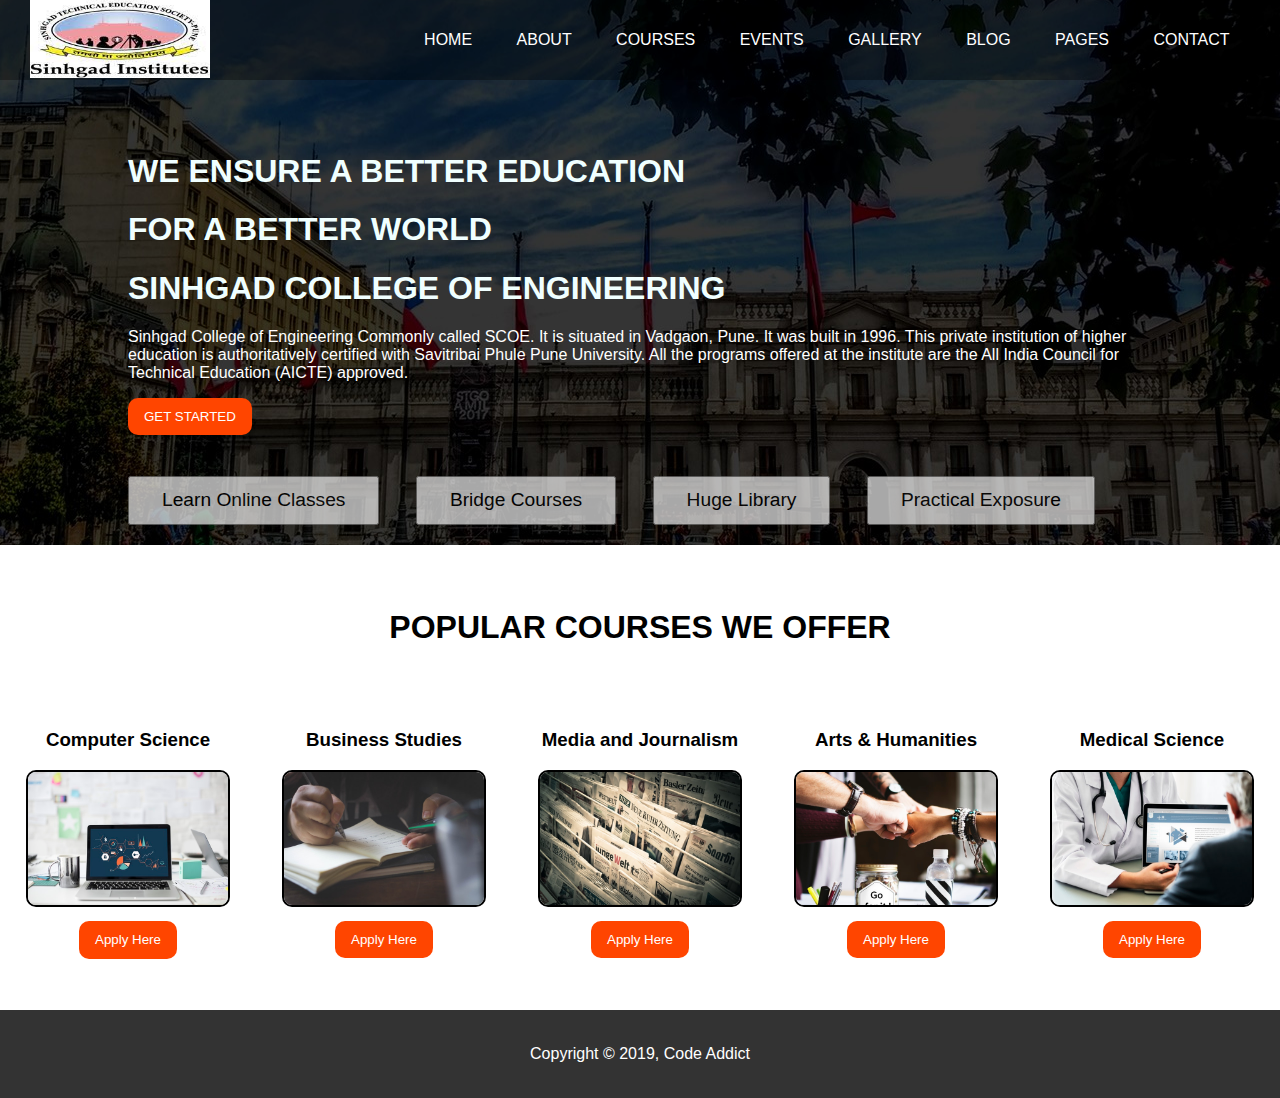
==== index.html @ d687e679 "Add files via upload" ====
<!DOCTYPE html>
<html lang="en">
<head>
    <meta charset="UTF-8">
     <meta name="viewport" content="width=device-width, initial-scale=1.0">
    <title>School Web Template</title>
    <link rel="stylesheet" href="style.css">
</head>

<body>
    
   
   <div class="wrapper">
<!--NAVIGATION-->
       <nav>
          <img src="logo.jpg" class="img" alt="logo" height="78px" width="50px" > 
          <ul>
              <li><a href="#">HOME</a></li>
              <li><a href="#">ABOUT</a></li>
              <li><a href="#">COURSES</a></li>
              <li><a href="#">EVENTS</a></li>
              <li><a href="#">GALLERY</a></li>
              <li><a href="#">BLOG</a></li>
              <li><a href="#">PAGES</a></li>
              <li><a href="#">CONTACT</a></li>
          </ul>
       </nav>
<!--END OF NAVIGATION-->

      
      <div class="section">
          <h1>WE ENSURE A BETTER EDUCATION</h1>
          <h1>FOR A BETTER WORLD </h1> 
          <h1>SINHGAD COLLEGE OF ENGINEERING </h1>
          <p>Sinhgad College of Engineering Commonly called SCOE. It is situated in Vadgaon, Pune. It was built in 1996. This private institution of higher education is authoritatively certified with Savitribai Phule Pune University. All the programs offered at the institute are the All India Council for Technical Education (AICTE) approved.</p>
          
          <a href="#"><button class="btn-1">GET STARTED</button></a>
<!--FEATURES-->
         <div class="features">
             <button>Learn Online Classes</button>
             <button>Bridge Courses</button>
             <button>Huge Library</button>
             <button>Practical Exposure</button>
         </div>
         
<!--END OF FEATURES-->
      </div>
<!--END OF SECTION-->
   </div>
<!--END OF WRAPPER-->
   
<!--SHOWCASE-->
   <showcase>
       <h1>POPULAR COURSES WE OFFER</h1>
       <div id="courses">
           <div class="cs">
               <h3>Computer Science</h3>
               <img src="cse.jpeg" width="50%" alt="cs">
               <a href="#" ><button class="apply">Apply Here</button></a>
           </div>
           <div class="business">
               <h3>Business Studies</h3>
               <img src="business.jpeg" alt="business">
               <a href="#" ><button class="apply">Apply Here</button></a>
           </div>
        
           <div class="journalism">
               <h3>Media and Journalism</h3>
               <img src="journalism.jpeg" alt="media">
               <a href="#" ><button class="apply">Apply Here</button></a>
           </div>
           <div class="arts">
               <h3>Arts & Humanities</h3>
               <img src="arts.jpeg" alt="arts">
               <a href="#" ><button class="apply">Apply Here</button></a>
           </div>
           <div class="medical">
               <h3>Medical Science</h3>
               <img src="medical.jpeg" alt="ms">
               <a href="#" ><button class="apply">Apply Here</button></a>
           </div>
       </div>
   </showcase>
<!--END OF SHOWCASE-->
   
   <footer>
       <p>Copyright &copy; 2019, Code Addict</p>
   </footer>
    
</body>
</html>
---- style.css ----
body{
    font-family: sans-serif;
    margin: 0;
    padding: 0;
}

.wrapper{
    background: url(school.jpeg)
    no-repeat center center;
    min-height: 30rem;
}

nav{
    width: 100%;
    height: 80px;
    background-color: #0005;
    line-height: 80px;
}

nav ul{
    float: right;
    margin: 0;
    margin-right: 1.9rem;
}

nav ul li{
    list-style-type: none;
    display: inline-block;
}

nav ul li a{
    text-decoration: none;
    color: #fff;
    padding: 20px;
}

img{
    width: 14%;
    margin-left: 1.9rem;
    margin: top 1px;;
}

nav ul li:hover{
    background-color: coral;
    color: #000;
    font-weight: bold;
    font-size: 1.2rem;
}

.section{
    color: azure;
    width: 80%;
    margin: auto;
    overflow: hidden;
    margin-top: 4%;
}



.section p{
    color:white;
}

.btn-1{
    background-color: orangered;
    padding: 0.7rem 1rem;
    color: #fff;
    border: none;
    border-radius: 10px;
}

.features{
    margin-top: 4%;
    margin-bottom: 2%;
}

.features button{
    padding: 0.7rem 2rem;
    margin-right: 2rem;
    font-size: 1.2rem;
    opacity: 0.7;
}

showcase h1{
    margin-top: 5%;
    margin-bottom: 5%;
    text-align: center;
}

#courses{
    display: flex;
    justify-content: space-around;
    text-align: center;
}

#courses img{
    width: 200px;
    border-radius: 10px;
    border: 2px solid #000;
    margin: auto;
}

.apply{
    margin-top: 4%;
    background-color: orangered;
    padding: 0.7rem 1rem;
    color: #fff;
    border: none;
    border-radius: 10px;
}

footer{
    background-color: #333;
    color: #fff;
    text-align: center;
    padding: 1.2rem;
    margin-top: 4%;
}

.sidebar {
    margin: 0;
    padding: 0;
    width: 200px;
    background-color:darkgrey;
    position: fixed;
    height: 100%;
    overflow: auto;
  }

/*THE END*/
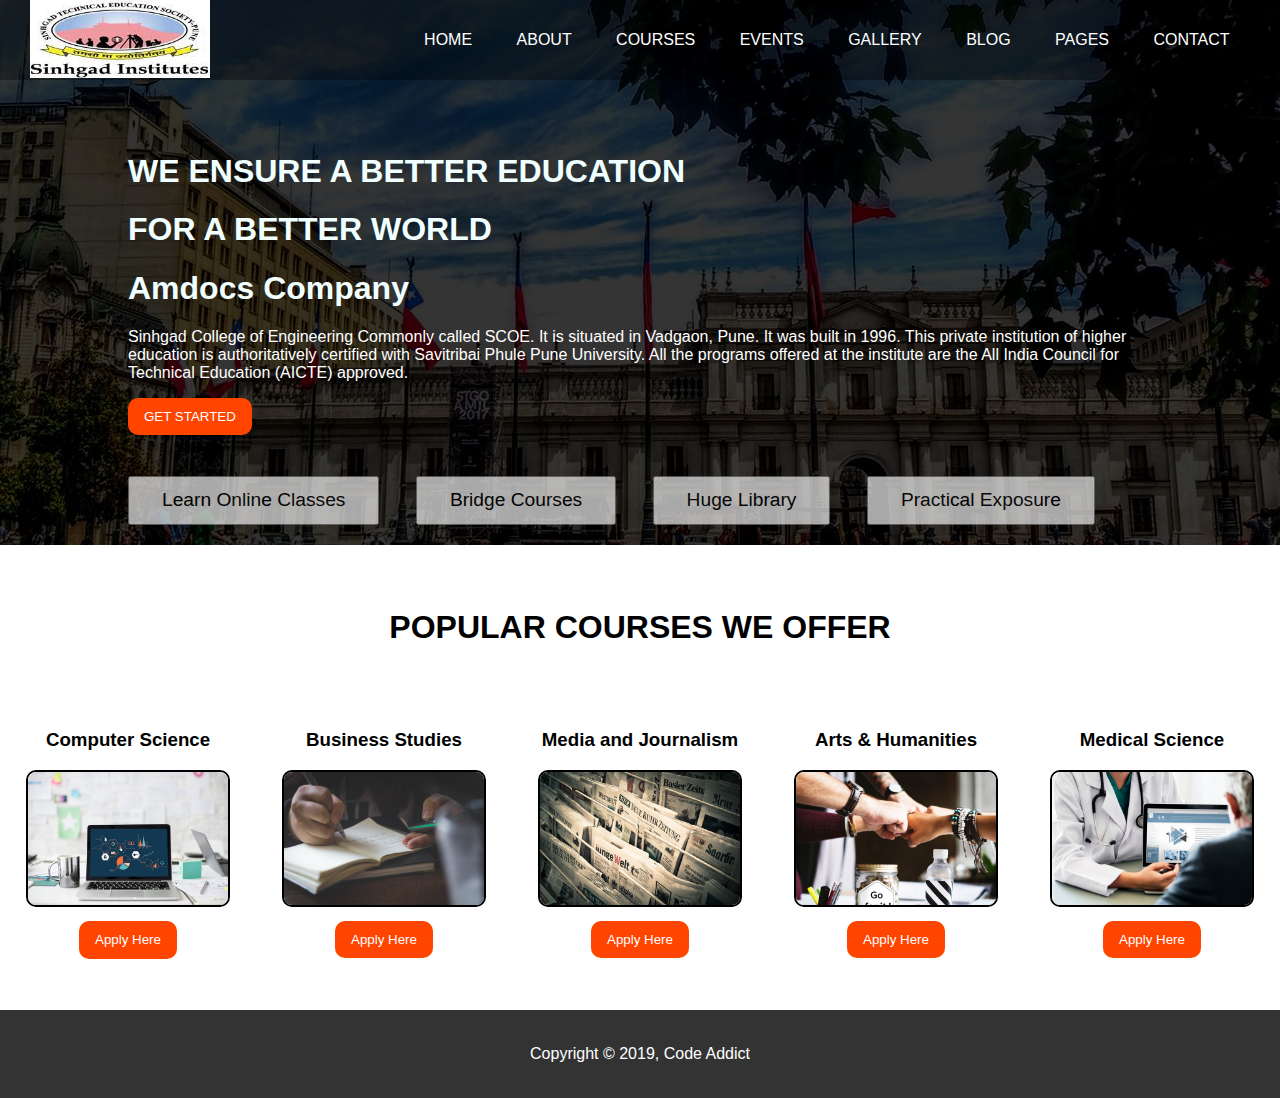
==== commit 48092515: "Add new file my.html" ====
--- a/index.html
+++ b/index.html
@@ -31,7 +31,7 @@
       <div class="section">
           <h1>WE ENSURE A BETTER EDUCATION</h1>
           <h1>FOR A BETTER WORLD </h1> 
-          <h1>SINHGAD COLLEGE OF ENGINEERING </h1>
+          <h1>Amdocs Company</h1>
           <p>Sinhgad College of Engineering Commonly called SCOE. It is situated in Vadgaon, Pune. It was built in 1996. This private institution of higher education is authoritatively certified with Savitribai Phule Pune University. All the programs offered at the institute are the All India Council for Technical Education (AICTE) approved.</p>
           
           <a href="#"><button class="btn-1">GET STARTED</button></a>
